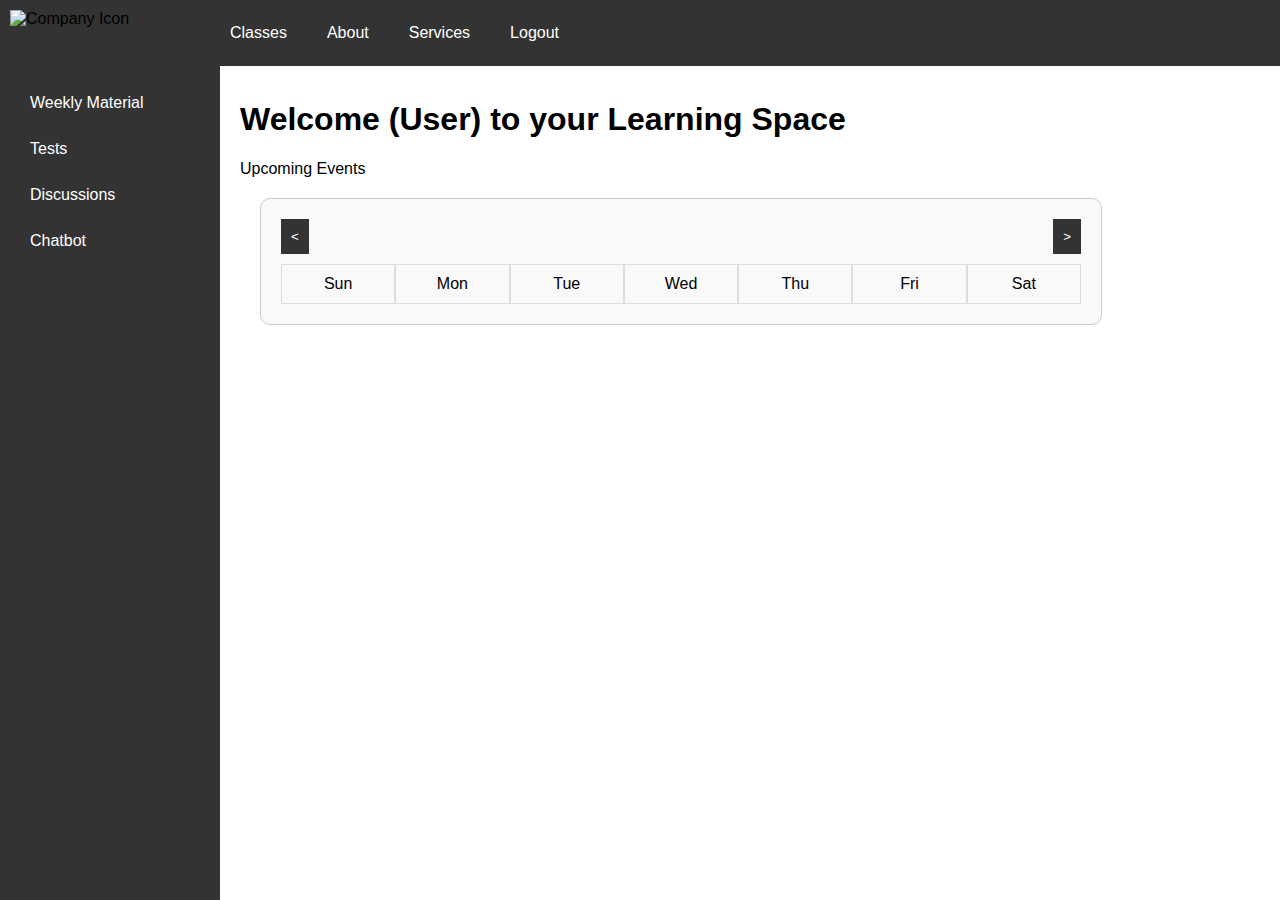
==== Platform/Webpage/student/index.html @ 11c9ca8f "minor additions" ====
<!--For the Main Page-->
<!DOCTYPE html>
<html lang="en">
  <head>
    <meta charset="UTF-8" />
    <meta name="viewport" content="width=device-width, initial-scale=1.0" />
    <title>TAILOR</title>
    <link rel="stylesheet" href="style.css" />
  </head>
  <body>
    <div class="logo">
      <a href="index.html"></a>
      <img src="company-icon.png" alt="Company Icon" id="company-icon" />
    </div>
    <div class="vertical-navbar">
      <div class="dropdown">
        <a href="#Weekly Material" class="dropbtn">Weekly Material</a>
        <div class="dropdown-content">
          <a href="#Week 1">Week 1</a>
          <a href="#Week 2">Week 2</a>
          <a href="#Week 3">Week 3</a>
        </div>
      </div>
      <div class="dropdown">
        <a href="#Tests" class="dropbtn">Tests</a>
        <div class="dropdown-content">
          <a href="#Test 1">Test 1</a>
          <a href="#Test 2">Test 2</a>
          <a href="#Test 3">Test 3</a>
        </div>
      </div>
      <div class="dropdown">
        <a href="#Discussions" class="dropbtn">Discussions</a>
        <div class="dropdown-content">
          <a href="#Thread 1">Thread 1</a>
          <a href="#Thread 2">Thread 2</a>
          <a href="#Thread 3">Thread 3</a>
        </div>
      </div>
      <div class="dropdown">
        <a href="#Talk with Chatbot" class="dropbtn">Chatbot</a>
        </div>
      </div>
    </div>

    <div class="navbar">
      <div class="dropdown">
        <a href="#Classes" class="dropbtn">Classes</a>
        <div class="dropdown-content">
          <a href="index.html">Home</a>
          <a href="./Classes/physics/physics.html">IB Physics HL</a>
          <a href="./Classes/chemistry/chemistry.html">IB Chemistry HL</a>
          <a href="./Classes/english_lit/english_lit.html">IB English Literature HL</a>
        </div>
      </div>
      <div class="dropdown">
        <a href="#Marks" class="dropbtn">About</a>
        <div class="dropdown-content">
          <a href="#sub-about-1">Sub-about 1</a>
          <a href="#sub-about-2">Sub-about 2</a>
          <a href="#sub-about-3">Sub-about 3</a>
        </div>
      </div>
      <div class="dropdown">
        <a href="#Marks" class="dropbtn">Services</a>
        <div class="dropdown-content">
          <a href="#sub-services-1">Sub-services 1</a>
          <a href="#sub-services-2">Sub-services 2</a>
          <a href="#sub-services-3">Sub-services 3</a>
        </div>
      </div>
      <div class="dropdown">
        <a href="../../login.html" class="dropbtn">Logout</a>
        </div>
      </div>
    </div>
    <div class="content">
      <h1>Welcome (User) to your Learning Space</h1>
      <p>Upcoming Events</p>
      <div id="calendar-container">
        <div id="calendar-header">
            <button id="prevMonth">&lt;</button>
            <span id="monthYear"></span>
            <button id="nextMonth">&gt;</button>
        </div>
        <div id="calendar">
            <div class="days-of-week">
                <div>Sun</div>
                <div>Mon</div>
                <div>Tue</div>
                <div>Wed</div>
                <div>Thu</div>
                <div>Fri</div>
                <div>Sat</div>
            </div>
            <div id="calendar-days"></div>
        </div>
    </div>
    </div>
  </body>
</html>
---- Platform/Webpage/student/style.css ----
body {
  font-family: Arial, sans-serif;
  margin: 0;
  padding: 0;
  display: flex;
}

.logo {
  position: fixed;
  top: 10px;
  left: 10px;
  z-index: 1000;
}

.logo img {
  height: 50px;
}

.navbar {
  display: flex;
  align-items: center;
  background-color: #333;
  padding: 10px;
  width: calc(100% - 200px); /* Adjust width to account for vertical navbar */
  position: fixed;
  top: 0;
  left: 200px; /* Adjusted to account for the vertical navbar */
}

.navbar .dropdown {
  position: relative;
  display: inline-block;
}

.navbar .dropbtn {
  color: white;
  text-decoration: none;
  padding: 14px 20px;
  display: block;
  transition: background-color 0.3s, color 0.3s;
}

.navbar .dropdown-content {
  display: none;
  position: absolute;
  background-color: #f9f9f9;
  min-width: 160px;
  box-shadow: 0px 8px 16px 0px rgba(0, 0, 0, 0.2);
  z-index: 1;
}

.navbar .dropdown-content a {
  color: black;
  padding: 12px 16px;
  text-decoration: none;
  display: block;
  transition: background-color 0.3s, color 0.3s;
}

.navbar .dropdown-content a:hover {
  background-color: #ddd;
  color: black;
}

.navbar .dropdown:hover .dropdown-content {
  display: block;
}

.navbar a:hover {
  background-color: #ddd;
  color: black;
}

.content {
  padding: 80px 20px; /* Adjusted padding to account for fixed navbar */
  width: calc(100% - 200px); /* Adjust width to account for vertical navbar */
  margin-left: 220px; /* Increased margin to account for vertical navbar */
}

.vertical-navbar {
  display: flex;
  flex-direction: column;
  align-items: flex-start;
  background-color: #333;
  padding: 10px;
  width: 200px;
  position: fixed;
  top: 0;
  left: 0;
  height: 100%;
  padding-top: 80px; /* Adjusted padding to account for fixed top navbar */
}

.vertical-navbar .dropdown {
  position: relative;
  width: 100%;
}

.vertical-navbar .dropbtn {
  color: white;
  text-decoration: none;
  padding: 14px 20px;
  display: block;
  transition: background-color 0.3s, color 0.3s;
  width: 100%;
  text-align: left;
}

.vertical-navbar .dropdown-content {
  display: none;
  position: absolute;
  background-color: #f9f9f9;
  min-width: 200px;
  box-shadow: 0px 8px 16px 0px rgba(0, 0, 0, 0.2);
  z-index: 1;
  left: 100%;
  top: 0%;
}

.vertical-navbar .dropdown-content a {
  color: black;
  padding: 12px 16px;
  text-decoration: none;
  display: block;
  transition: background-color 0.3s, color 0.3s;
}

.vertical-navbar .dropdown-content a:hover {
  background-color: #ddd;
  color: black;
}

.vertical-navbar .dropdown:hover .dropdown-content {
  display: block;
}

.vertical-navbar a:hover {
  background-color: #ddd;
  color: black;
}

/* Calendar*/
#calendar-container {
  margin: 20px;
  padding: 20px;
  border: 1px solid #ccc;
  border-radius: 10px;
  width: 80%;
  max-width: 800px;
  background-color: #f9f9f9;
}

#calendar-header {
  display: flex;
  justify-content: space-between;
  align-items: center;
  margin-bottom: 10px;
}

#calendar-header button {
  padding: 10px;
  background-color: #333;
  color: white;
  border: none;
  cursor: pointer;
}

#calendar-header button:hover {
  background-color: #ddd;
  color: black;
}

#monthYear {
  font-size: 1.2em;
  font-weight: bold;
}

.days-of-week,
#calendar-days {
  display: grid;
  grid-template-columns: repeat(7, 1fr);
  text-align: center;
}

.days-of-week div,
#calendar-days div {
  padding: 10px;
  border: 1px solid #ddd;
}

#calendar-days div {
  min-height: 80px;
  display: flex;
  justify-content: center;
  align-items: center;
}

#calendar-days .prev-month,
#calendar-days .next-month {
  color: #bbb;
}

#calendar-days .current-month {
  color: #000;
}

#calendar-days div:not(:empty) {
  background-color: #e6e6e6;
  cursor: pointer;
}

#calendar-days div:not(:empty):hover {
  background-color: #ccc;
}
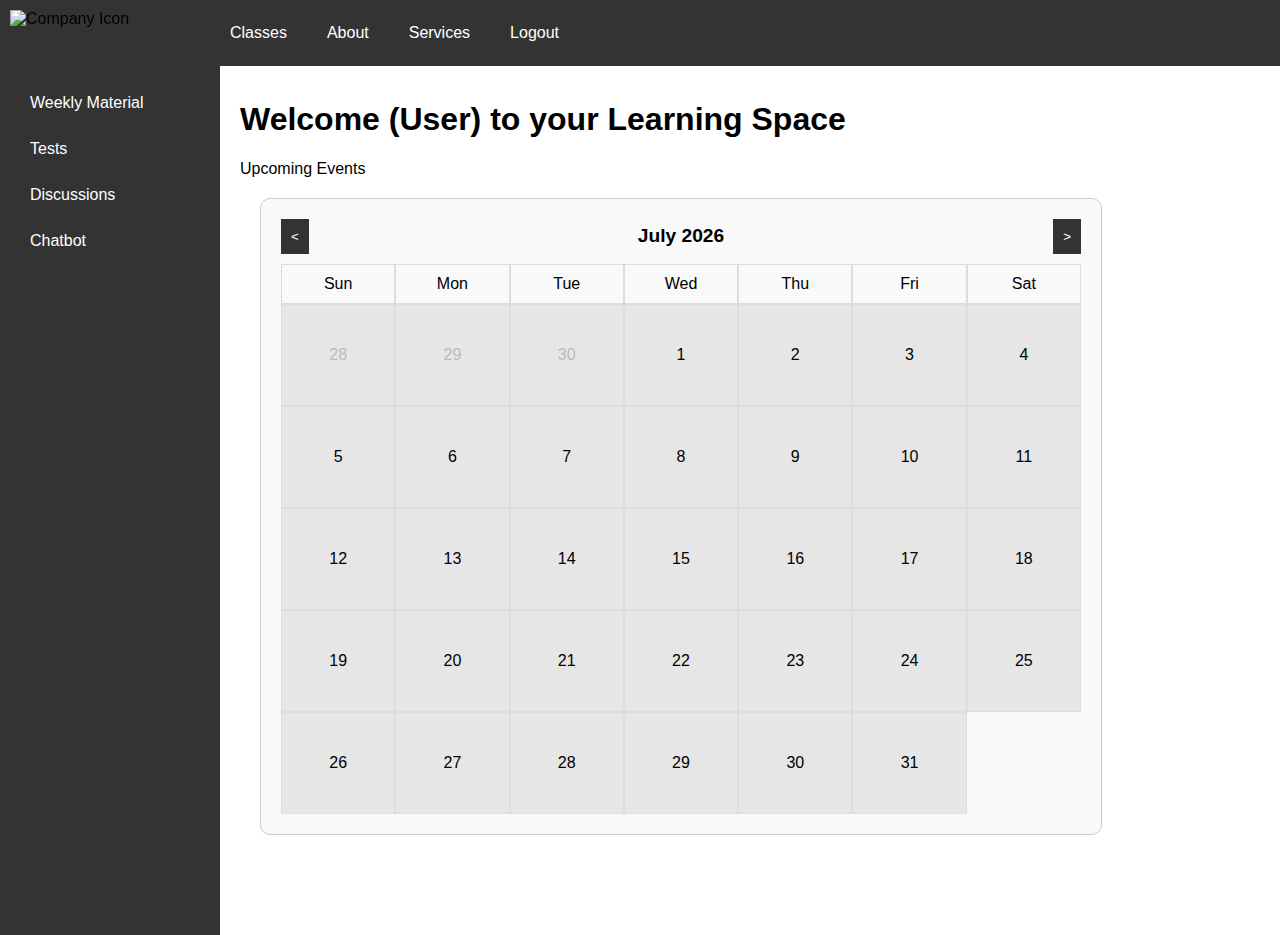
==== commit 595afe9a: "Minor corrections" ====
--- a/Platform/Webpage/student/index.html
+++ b/Platform/Webpage/student/index.html
@@ -6,6 +6,7 @@
     <meta name="viewport" content="width=device-width, initial-scale=1.0" />
     <title>TAILOR</title>
     <link rel="stylesheet" href="style.css" />
+    <script src="script.js"></script>
   </head>
   <body>
     <div class="logo">
